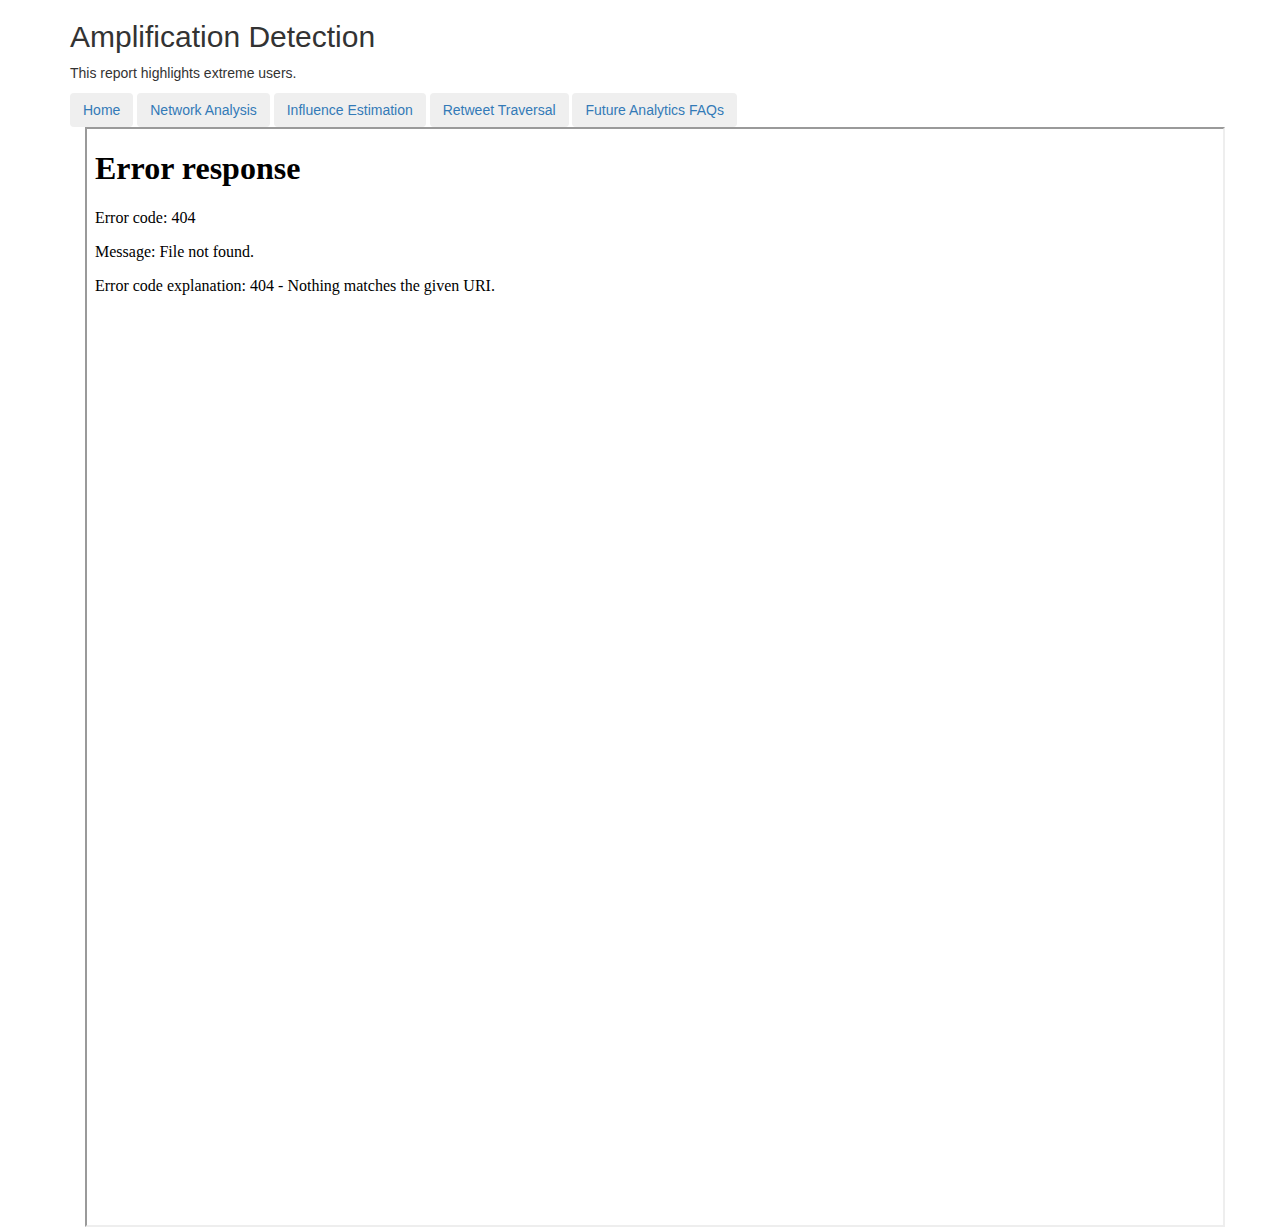
==== Amplication_Detection.html @ 94616a1b "Create Amplication_Detection.html" ====
<!DOCTYPE html>
<html>
<head>
  <meta charset="utf-8">
  <meta name="viewport" content="width=device-width, initial-scale=1"><!DOCTYPE html>
</head>
  <body>
    <div class="container">
      <h2>Amplification Detection</h2>
      <p> This report highlights extreme users. </p>
      <button type="button" class="btn"><a href="index.html">Home</a></button>
      <button type="button" class="btn"><a href="Influence Estimation - From Excel to Python.html">Network Analysis</a></button>
      <button type="button" class="btn"><a href="Current_Analytics.html">Influence Estimation</a></button>
      <button type="button" class="btn"><a href="Current_Analytics.html">Retweet Traversal</a></button>
      <button type="button" class="btn"><a href="Future_Analytics_FAQs.html">Future Analytics FAQs</a></button>
     <link rel="stylesheet" href="https://maxcdn.bootstrapcdn.com/bootstrap/3.4.1/css/bootstrap.min.css">
  <script src="https://ajax.googleapis.com/ajax/libs/jquery/3.6.0/jquery.min.js"></script>
  <script src="https://maxcdn.bootstrapcdn.com/bootstrap/3.4.1/js/bootstrap.min.js"></script>
</head>
<body>
  <div class="container">
  
  <iframe src="2022_11_18_08_58_41Ben_Network_.html" name="Sentiment_Analytics" height="1100px" width="100%" title="Iframe of Sentiment Analytics"></iframe>
    
  </div>
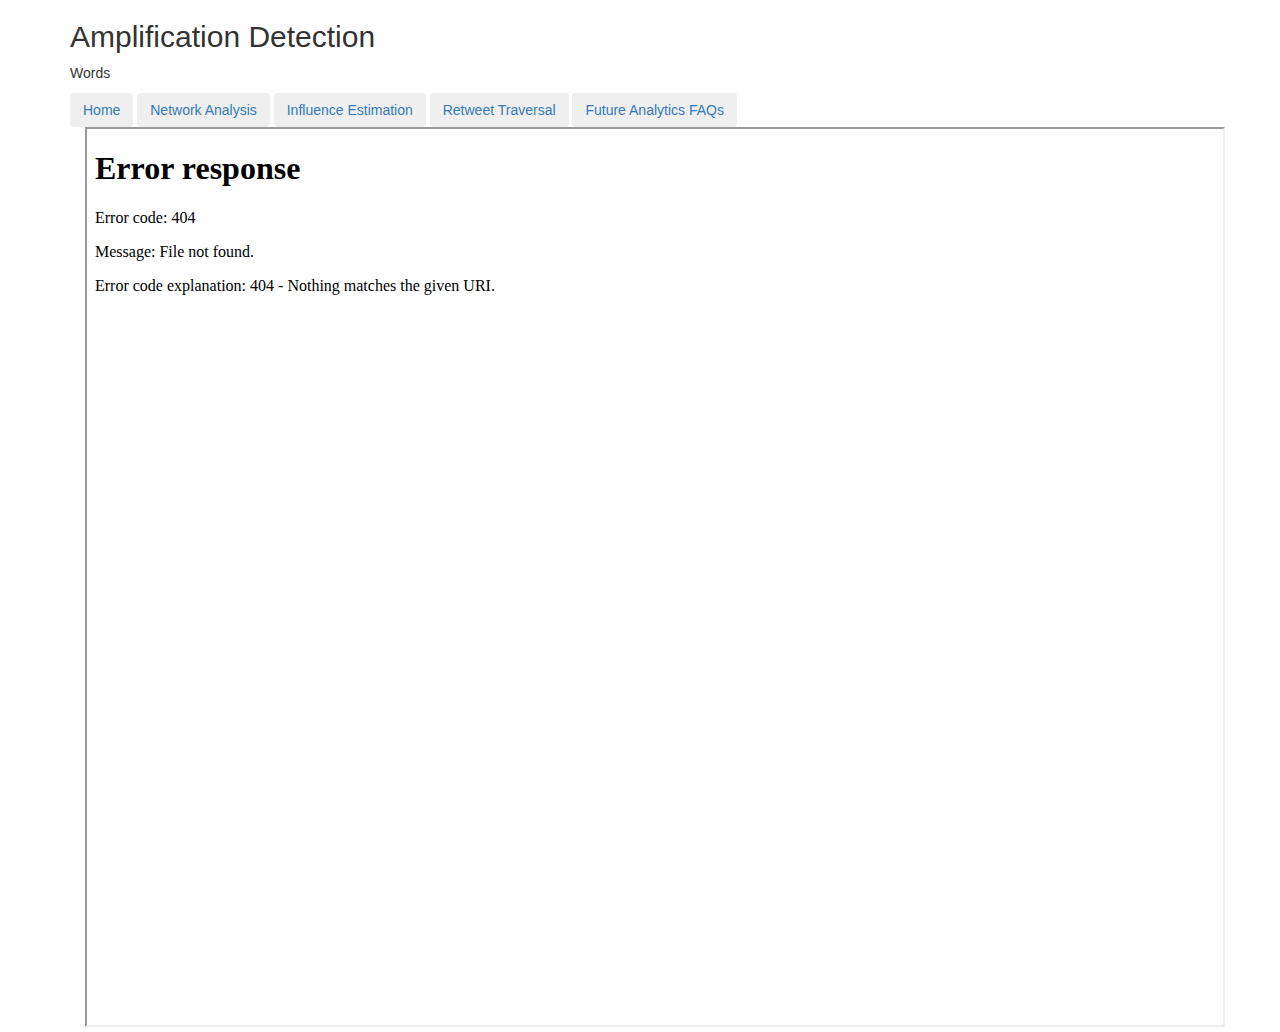
==== commit 6f76f636: "Update Amplication_Detection.html" ====
--- a/Amplication_Detection.html
+++ b/Amplication_Detection.html
@@ -7,11 +7,11 @@
   <body>
     <div class="container">
       <h2>Amplification Detection</h2>
-      <p> This report highlights extreme users. </p>
+      <p> Words </p>
       <button type="button" class="btn"><a href="index.html">Home</a></button>
-      <button type="button" class="btn"><a href="Influence Estimation - From Excel to Python.html">Network Analysis</a></button>
-      <button type="button" class="btn"><a href="Current_Analytics.html">Influence Estimation</a></button>
-      <button type="button" class="btn"><a href="Current_Analytics.html">Retweet Traversal</a></button>
+      <button type="button" class="btn"><a href="Network_Analysis.html">Network Analysis</a></button>
+      <button type="button" class="btn"><a href="Influence_Estimation.html">Influence Estimation</a></button>
+      <button type="button" class="btn"><a href="Retweet_Traversal_Site.html">Retweet Traversal</a></button>
       <button type="button" class="btn"><a href="Future_Analytics_FAQs.html">Future Analytics FAQs</a></button>
      <link rel="stylesheet" href="https://maxcdn.bootstrapcdn.com/bootstrap/3.4.1/css/bootstrap.min.css">
   <script src="https://ajax.googleapis.com/ajax/libs/jquery/3.6.0/jquery.min.js"></script>
@@ -20,6 +20,6 @@
 <body>
   <div class="container">
   
-  <iframe src="2022_11_18_08_58_41Ben_Network_.html" name="Sentiment_Analytics" height="1100px" width="100%" title="Iframe of Sentiment Analytics"></iframe>
+  <iframe src="2022_11_18_08_58_41Ben_Network_.html" name="Amplification Detection" height="900px" width="100%" title="Iframe of Amplification Detection"></iframe>
     
   </div>
